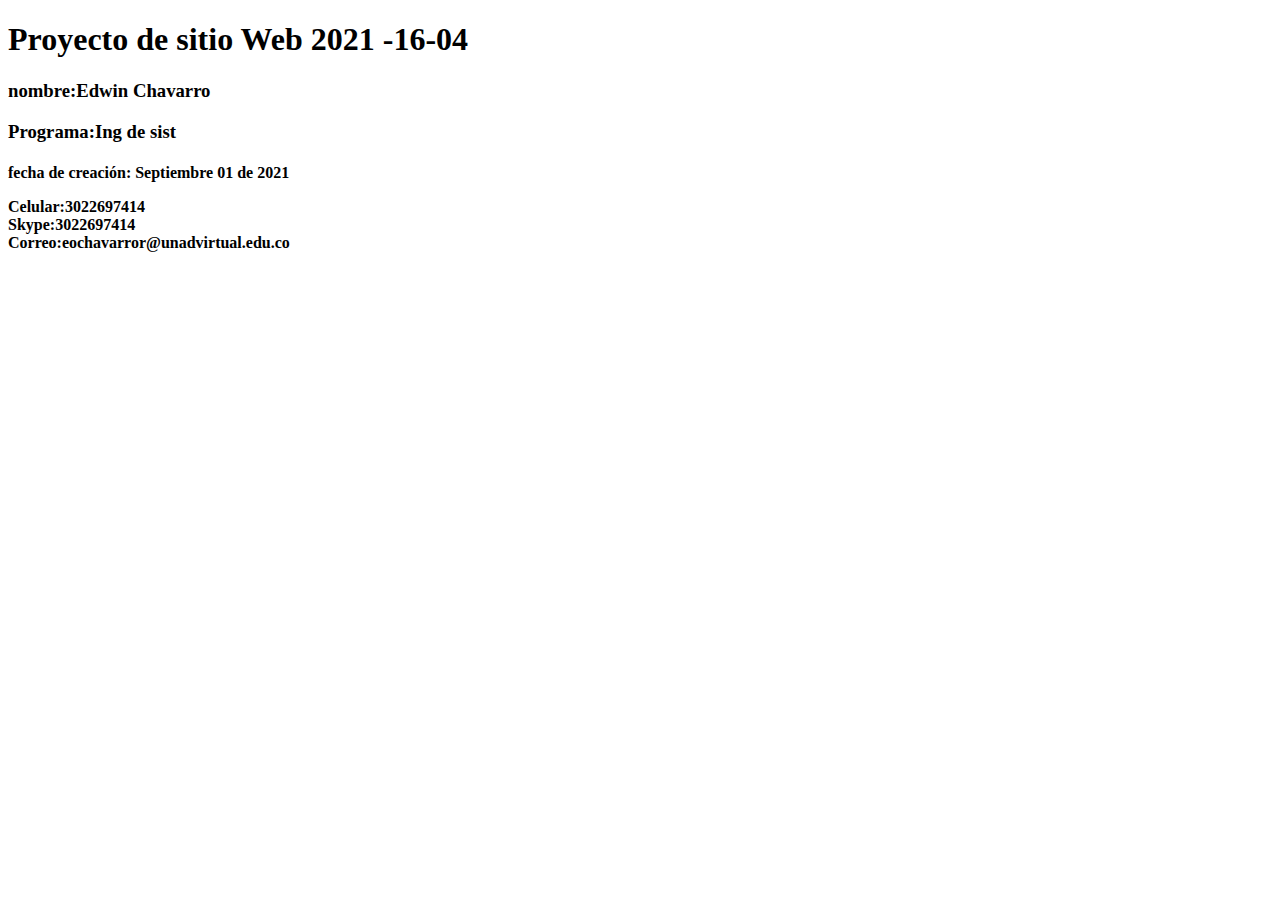
==== INDEX.HTML @ 047c29b5 "creación de index" ====
<!DOCTYPE html>
<html lang="en">
<head>
    <meta charset="UTF-8">
    <meta http-equiv="X-UA-Compatible" content="IE=edge">
    <meta name="viewport" content="width=device-width, initial-scale=1.0">
    <title>Document</title>
</head>
<body>

    <h1> Proyecto de sitio Web 2021 -16-04</h1>
<h3>nombre:Edwin Chavarro</h3>
<h3>Programa:Ing de sist</h3>
<h4>
    <p>fecha de creación: Septiembre 01 de 2021</p>
    <p>Celular:3022697414 <br>
        Skype:3022697414 <br>
        Correo:eochavarror@unadvirtual.edu.co
    </p>
    
    
</h4>
</body>
</html>
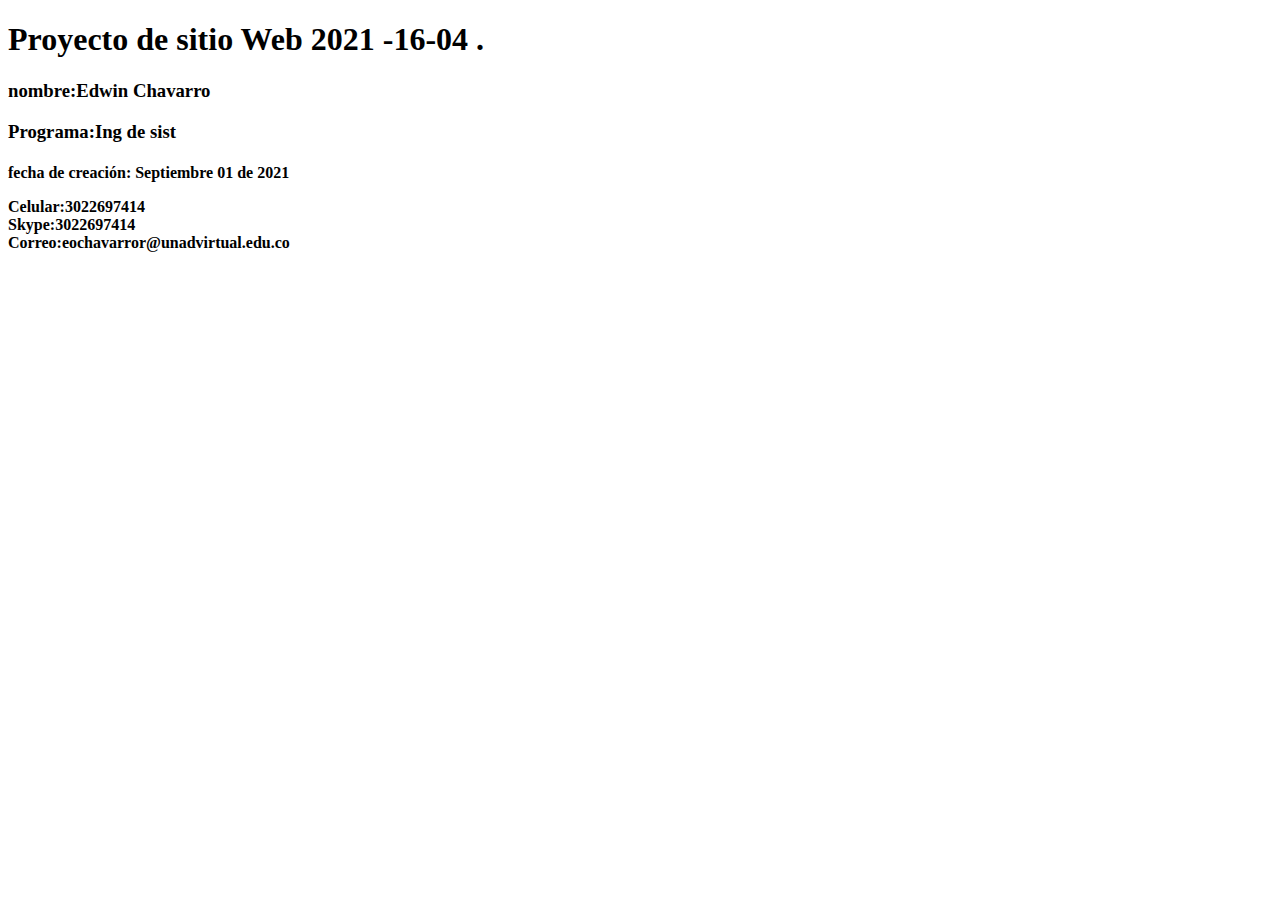
==== commit f4e79c46: "Update INDEX.HTML" ====
--- a/INDEX.HTML
+++ b/INDEX.HTML
@@ -8,7 +8,7 @@
 </head>
 <body>
 
-    <h1> Proyecto de sitio Web 2021 -16-04</h1>
+    <h1> Proyecto de sitio Web 2021 -16-04 .</h1>
 <h3>nombre:Edwin Chavarro</h3>
 <h3>Programa:Ing de sist</h3>
 <h4>
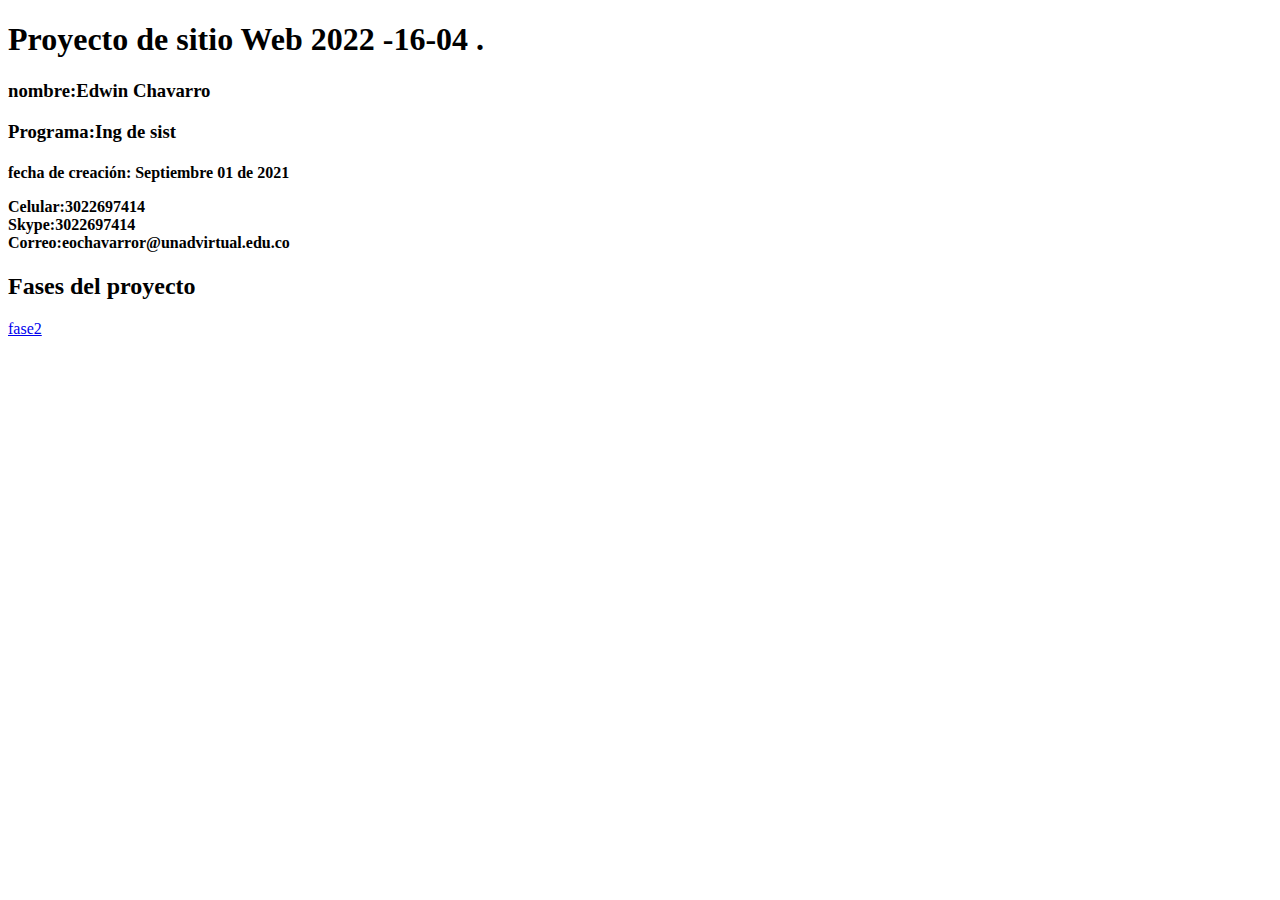
==== commit 6c9c32e2: "fase1" ====
--- a/INDEX.HTML
+++ b/INDEX.HTML
@@ -1,24 +1,30 @@
 <!DOCTYPE html>
-<html lang="en">
+<html lang="es">
+
 <head>
     <meta charset="UTF-8">
     <meta http-equiv="X-UA-Compatible" content="IE=edge">
     <meta name="viewport" content="width=device-width, initial-scale=1.0">
     <title>Document</title>
 </head>
+
 <body>
 
-    <h1> Proyecto de sitio Web 2021 -16-04 .</h1>
-<h3>nombre:Edwin Chavarro</h3>
-<h3>Programa:Ing de sist</h3>
-<h4>
-    <p>fecha de creación: Septiembre 01 de 2021</p>
-    <p>Celular:3022697414 <br>
-        Skype:3022697414 <br>
-        Correo:eochavarror@unadvirtual.edu.co
-    </p>
-    
-    
-</h4>
+    <h1> Proyecto de sitio Web 2022 -16-04 .</h1>
+    <h3>nombre:Edwin Chavarro</h3>
+    <h3>Programa:Ing de sist</h3>
+    <h4>
+        <p>fecha de creación: Septiembre 01 de 2021</p>
+        <p>Celular:3022697414 <br>
+            Skype:3022697414 <br>
+            Correo:eochavarror@unadvirtual.edu.co
+        </p>
+
+
+    </h4>
+    <h2>Fases del proyecto</h2>
+    <a href="fase2/desingn.html">fase2</a>
 </body>
+
+
 </html>